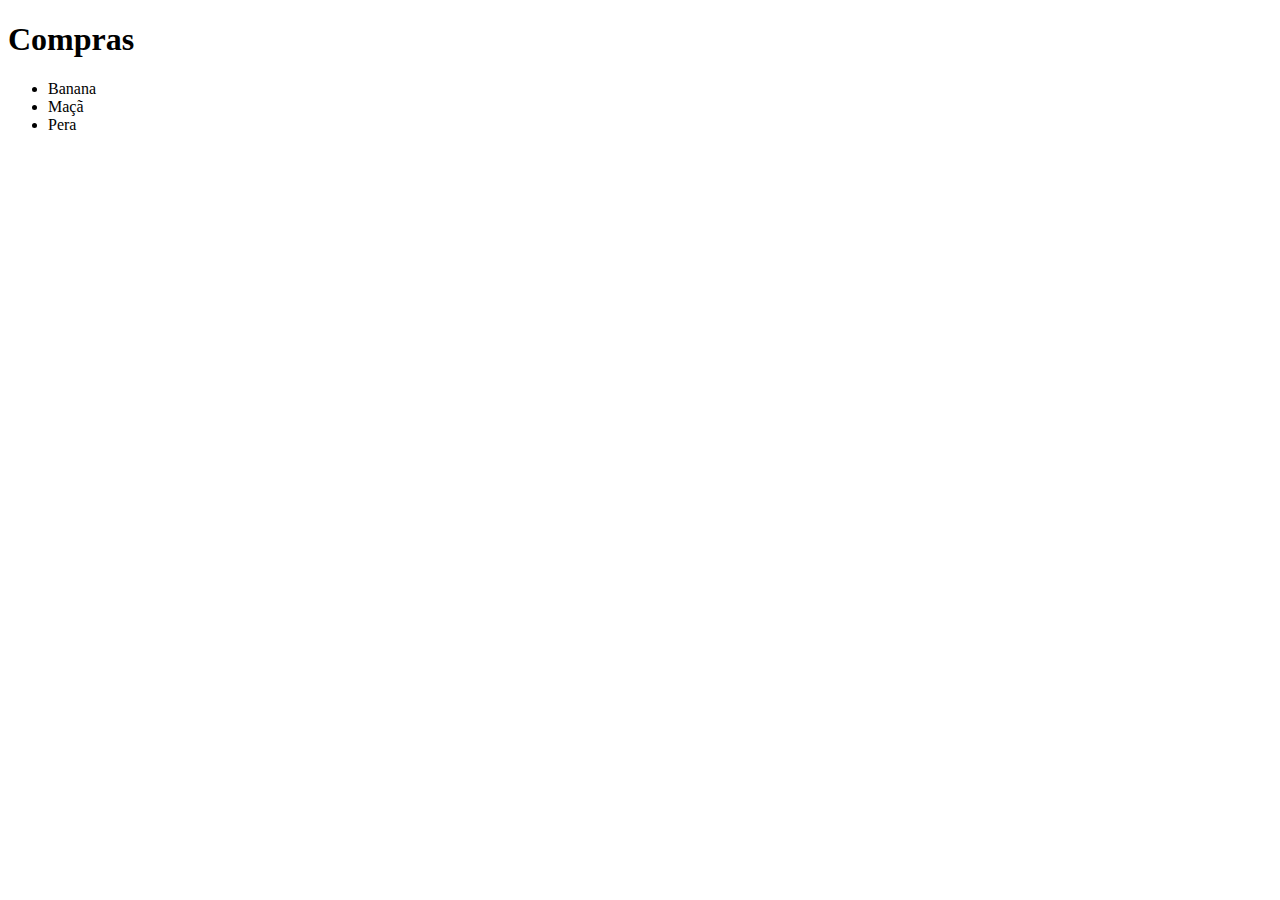
==== index.html @ cabd43c2 "Add first exercise" ====
<!DOCTYPE html>
<html lang="pt-BR">
  <head>
    <meta charset="utf-8"/>
  </head>
  <body>
    <main>
      <article>
        <h1>Compras</h1>
        <ul>
          <li>Banana</li>
          <li>Maçã</li>
          <li>Pera</li>
        </ul>
      </article>
    </main>
  </body>
</html>
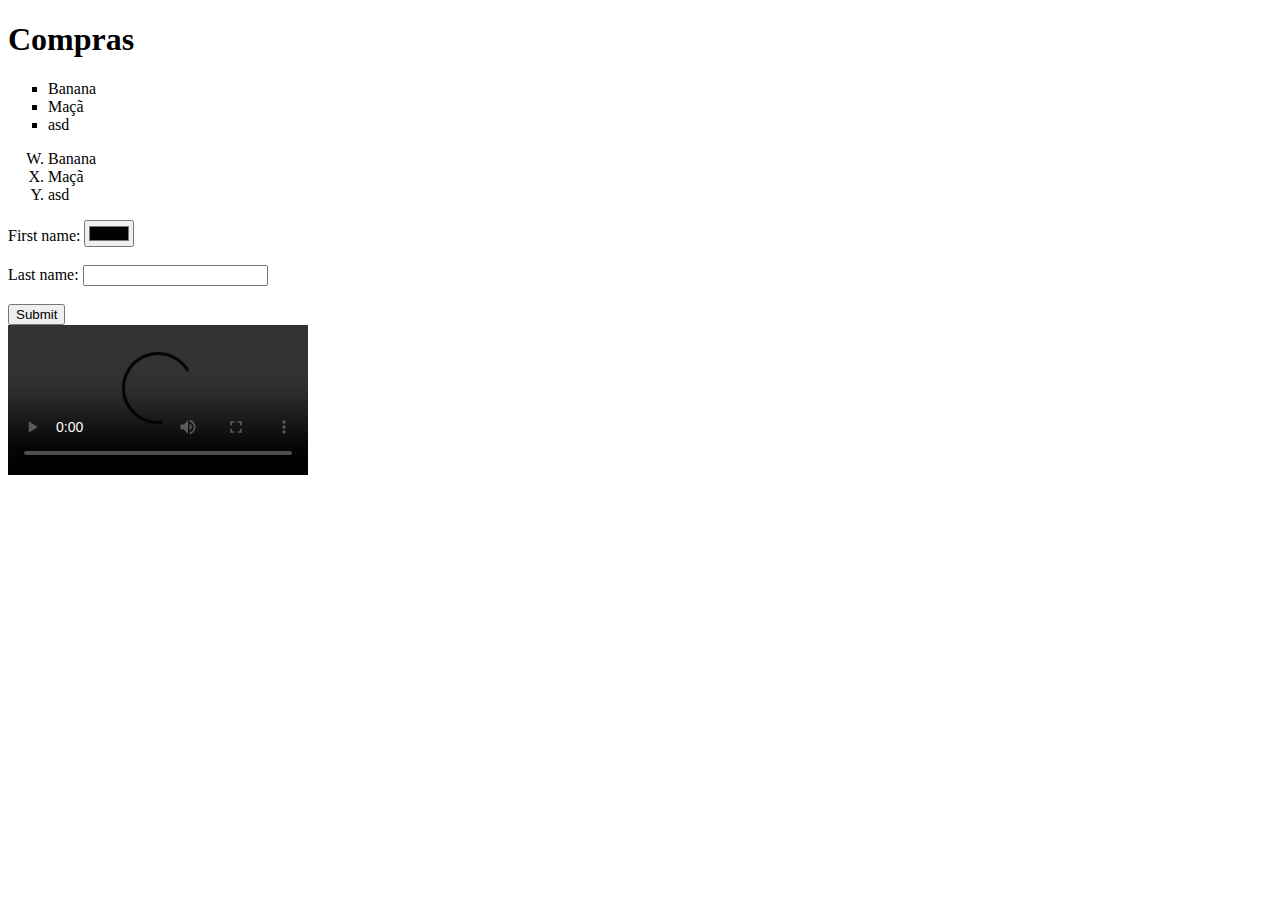
==== commit 5edf07d7: "html examples" ====
--- a/index.html
+++ b/index.html
@@ -1,18 +1,35 @@
 <!DOCTYPE html>
 <html lang="pt-BR">
-  <head>
-    <meta charset="utf-8"/>
-  </head>
-  <body>
-    <main>
-      <article>
-        <h1>Compras</h1>
-        <ul>
-          <li>Banana</li>
-          <li>Maçã</li>
-          <li>Pera</li>
-        </ul>
-      </article>
-    </main>
-  </body>
+
+<head>
+  <meta charset="utf-8" />
+</head>
+
+<body>
+  <main>
+    <article>
+      <h1>Compras</h1>
+      <ul type="square">
+        <li>Banana</li>
+        <li>Maçã</li>
+        <li>asd</li>
+      </ul>
+      <ol reverse start="23" type="A">
+        <li>Banana</li>
+        <li>Maçã</li>
+        <li>asd</li>
+      </ol>
+      <form name="Cadastro">
+        <label for="fname">First name:</label>
+        <input type="color" id="fname" name="fname"><br><br>
+        <label for="lname">Last name:</label>
+        <input type="text" id="lname" name="lname"><br><br>
+        <input type="submit" value="Submit">
+      </form>
+
+      <video controls src="/home/stheffany/Downloads/sg.mkv" >
+    </article>
+  </main>
+</body>
+
 </html>